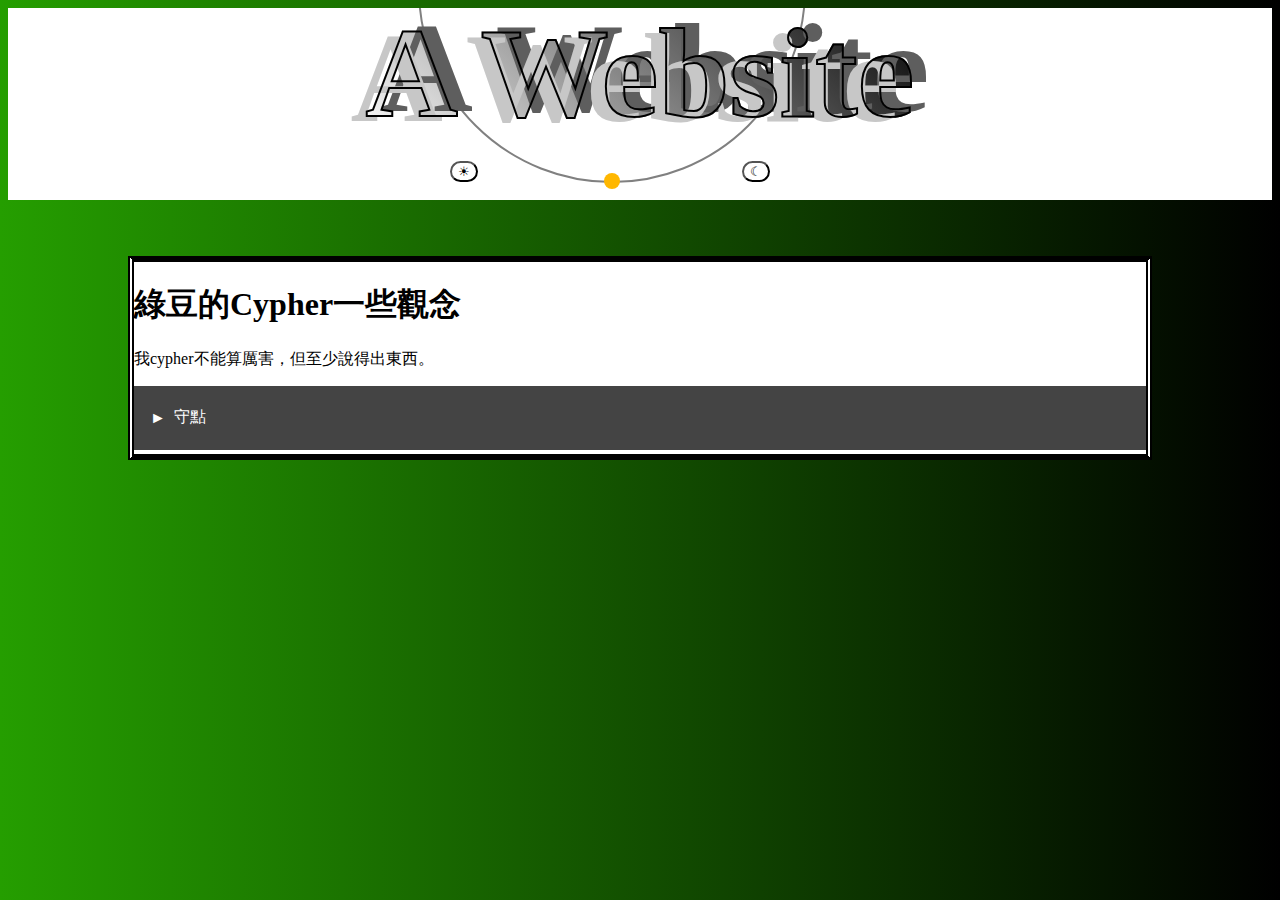
==== index.html @ 2b4b5b53 "灰色模式會文字變綠" ====
<!DOCTYPE html>
<html lang="en">
  <head>
    <meta charset="UTF-8" />
    <meta name="viewport" content="width=device-width, initial-scale=1.0" />
    <title>Center Text Example</title>
    <link rel="stylesheet" href="styles.css">
  </head>
  <body style=" background: linear-gradient(90deg,hsl(106, 100%, 31%),hsl(0, 0%, 0%))">
  <div id="titleBOX">
    <div id="slider"></div>
    <h1 id="TitleText">A Website</h1>
    <button id="moon" class="button"> ☾ </button>
    <button id="sun" class="button">☀︎</button>
  </div>
  <div id ="content">
    <h1>綠豆的Cypher一些觀念</h1>
    <p>我cypher不能算厲害，但至少說得出東西。</p>

    
    <details>
      <summary>
        <span role="term" aria-details="pure-css">守點 </span>
      </summary>
    </details>
    <div role="definition" id="pure-css" class="content">
      <details>
        <summary>
          <span role="term" aria-details="pure-css">陷阱絆索<img src="media\Trapwire.webp" height="50% alt="Trapwire"></span>
        </summary>
      </details>
      <div role="definition" id="pure-css" class="content">
        <p>绊線通常會以"被踩到的可能性、踩到了為團隊帶來的優勢"兩點來評這個绊線的好壞</p>
        <p>以下是一些常見的绊線：</p>
        <div>
        
        <h3>超長绊線</h3>
        <p>通常在進點第一拍的地方，因為是在第一拍所以敵人注意绊線的意識比較高，但它是<img src="media\首拍抓人.png" alt ="超長绊線" class="pic"></p>
        </div>
        
        

      </div>
      <details>
        <summary>
          <span role="term" aria-details="pure-css">陷阱絆索<img src="media\Cyber_Cage.webp" height="50% alt="Trapwire"></span>
        </summary>
      </details>
      <div role="definition" id="pure-css" class="content">
        <h3>hiiiiiiiiiiiiiiiiiiiiiiiiiiiiiiiiiiiiiiiiiiiiiiiiiiiiiiiiiiiiiiii</h3>
      </div>
      <details>
        <summary>
          <span role="term" aria-details="pure-css">監控攝影機<img src="media\Spycam.webp" height="50% alt="Trapwire"></span>
        </summary>
      </details>
      <div role="definition" id="pure-css" class="content">
        <h3>hiiiiiiiiiiiiiiiiiiiiiiiiiiiiiiiiiiiiiiiiiiiiiiiiiiiiiiiiiiiiiiii</h3>
      </div>
    </div>
  </div>
  </body>
  <script src="script.js"></script>
</html>
---- styles.css ----
#titleBOX {
  display: flex;
  justify-content: center;
  align-items: center;
  background-color: hsl(0, 0%, 100%);
  width: 100%;
  height: 15vw;
  right: 0%;
  left: 0%;
  overflow: hidden;
}
#TitleText {
  user-select: none;
  -webkit-user-select: none;
  -moz-user-select: none;
  position: absolute;
  top: 0%;
  background: linear-gradient(
    45deg,
    hsl(0, 0%, 100%),
    hsl(0, 0%, 0%)
  ); /* 設置45度的線性漸變背景 */
  background-clip: text; /* 裁剪背景到文字 */
  -webkit-background-clip: text; /* 兼容Webkit瀏覽器的背景裁剪 */
  color: transparent; /* 將文字顏色設置為透明，顯示背景 */
  padding: 0; /* 移除內邊距 */
  margin: 0; /* 移除外邊距 */
  font-size: 10vw; /* 設置字體大小 */
  text-shadow: -15px 5px #c7c7c7, 15px -5px #5e5e5e;
  -webkit-text-stroke: 2px#000000;
}
#slider {
  top: -60%;
  position: relative;
  bottom: -40vw;
  transform: rotate(0deg) translate(-50%, -80%);
  width: 30vw;
  height: 30vw;
  max-width: 700px;
  max-height: 700px;
  border: 2px hsl(0, 0%, 50%) solid;
  border-radius: 50% 50% 50% 50%; /* 圓角 */
  cursor: grab;
}

#slider::before {
  content: "";
  position: absolute;
  top: -2.5%;
  left: 50%;
  transform: translateX(-50%);
  width: 1em;
  height: 1em;
  background-color: #6c6c6c;
  border-radius: 50%;
}

#slider::after {
  content: "";
  position: absolute;
  top: 98%;
  left: 50%;
  transform: translateX(-50%);
  width: 1em;
  height: 1em;
  background-color: #ffb700;
  border-radius: 50%;
}
#content {
  position: absolute;
  top: 20vw;
  left: 10%;
  right: 10%;
  background-color: hsl(0, 0%, 100%);
  color: #000000;
  border-style: solid double;
  border-width: 0.5vw;
}
.button {
  position: relative;
  top: 35%;
  border-radius: 50px;
  background: rgb(255, 255, 255);
}
#sun {
  left: -30vw;
}
#moon {
  left: -5vw;
}
/* 以 下 為了展開動畫 */
details {
  overflow: hidden; /* Keep this line to prevent an odd blue outline around the element in Safari. */
}

summary {
  display: block;
}

summary::-webkit-details-marker {
  display: none;
}

span {
  position: relative;
  display: flex;
  align-items: center;
  padding-left: 1rem;
  background: #444;
  color: #fff;
  height: 4rem;
}

span:hover {
  cursor: pointer;
}

span::before {
  content: "►";
  font-size: 1rem;
  display: flex;
  align-items: center;
  margin-right: 0.5rem;
  transition: rotate 200ms 400ms ease-out;
}

div.content {
  box-sizing: border-box;
  max-height: 0;
  overflow: hidden;
  padding: 0 10px;
  border: 2px solid transparent;
  transition: max-height 400ms ease-out, border 0ms 400ms linear;
}

details[open] + div.content {
  max-height: 800px; /* Set a max-height value enough to show all the content */
  border-color: #888;
  transition: max-height 400ms ease-out, border 0ms linear;
}

details[open] span::before {
  rotate: 90deg;
  transition: rotate 200ms ease-out;
}

.pic {
  position: relative;
  aspect-ratio: 2 / 1;
  width: 300px;
  left: 25%;
  vertical-align: top;
}
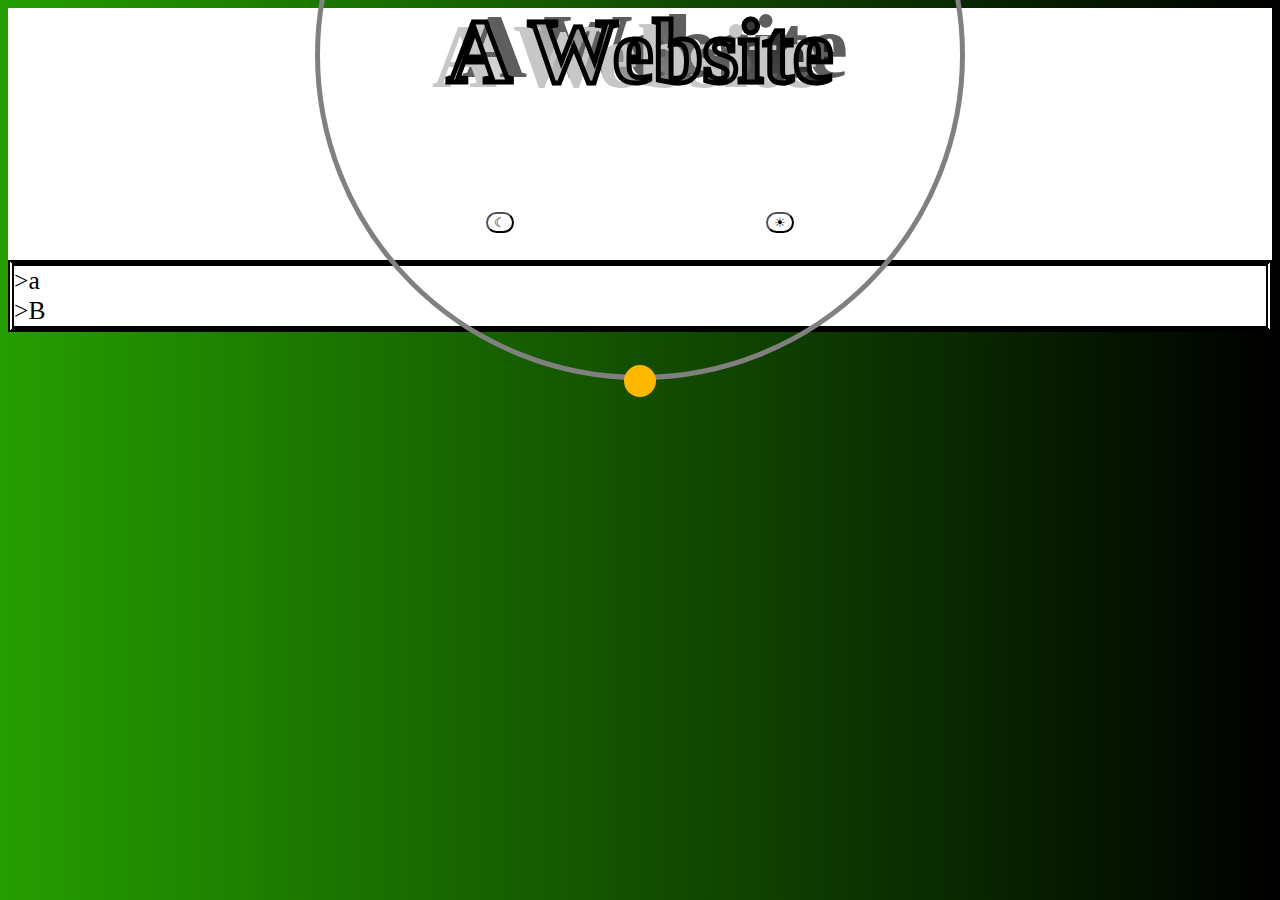
==== commit f9d79482: "優化垂直螢幕顯示 ,重做展開動畫" ====
--- a/index.html
+++ b/index.html
@@ -1,64 +1,56 @@
 <!DOCTYPE html>
 <html lang="en">
-  <head>
-    <meta charset="UTF-8" />
-    <meta name="viewport" content="width=device-width, initial-scale=1.0" />
-    <title>Center Text Example</title>
-    <link rel="stylesheet" href="styles.css">
-  </head>
-  <body style=" background: linear-gradient(90deg,hsl(106, 100%, 31%),hsl(0, 0%, 0%))">
-  <div id="titleBOX">
+<head>
+  <meta charset="UTF-8" />
+  <meta name="viewport" content="width=device-width, initial-scale=1.0" />
+  <title>Center Text Example</title>
+  <link rel="stylesheet" href="styles.css">
+</head>
+<body style="background: linear-gradient(90deg, hsl(106, 100%, 31%), hsl(0, 0%, 0%));">
+  <div id="titleBOX" class="cantSelect">
     <div id="slider"></div>
     <h1 id="TitleText">A Website</h1>
-    <button id="moon" class="button"> ☾ </button>
-    <button id="sun" class="button">☀︎</button>
+    <button id="moon" class="button cantSelect"> ☾ </button>
+    <button id="sun" class="button cantSelect">☀︎</button>
   </div>
-  <div id ="content">
-    <h1>綠豆的Cypher一些觀念</h1>
-    <p>我cypher不能算厲害，但至少說得出東西。</p>
-
-    
+  <div id="cntBOX">
+  <div class="content">
     <details>
-      <summary>
-        <span role="term" aria-details="pure-css">守點 </span>
-      </summary>
+    <summary><span>a</span></summary>
     </details>
-    <div role="definition" id="pure-css" class="content">
-      <details>
-        <summary>
-          <span role="term" aria-details="pure-css">陷阱絆索<img src="media\Trapwire.webp" height="50% alt="Trapwire"></span>
-        </summary>
-      </details>
-      <div role="definition" id="pure-css" class="content">
-        <p>绊線通常會以"被踩到的可能性、踩到了為團隊帶來的優勢"兩點來評這個绊線的好壞</p>
-        <p>以下是一些常見的绊線：</p>
+    <div>
+    abc<br>
+    df<br>
+    ghi<br>
+    jkl<br>
+    mno<br>
+      <div class="content">
+        <details>
+        <summary><span>A-B</span></summary>
+        </details>
         <div>
-        
-        <h3>超長绊線</h3>
-        <p>通常在進點第一拍的地方，因為是在第一拍所以敵人注意绊線的意識比較高，但它是<img src="media\首拍抓人.png" alt ="超長绊線" class="pic"></p>
+          abc<br>
+          def<br>
+          ghi<br>
+          jkl<br>
+          mno<br>
         </div>
-        
-        
-
-      </div>
-      <details>
-        <summary>
-          <span role="term" aria-details="pure-css">陷阱絆索<img src="media\Cyber_Cage.webp" height="50% alt="Trapwire"></span>
-        </summary>
-      </details>
-      <div role="definition" id="pure-css" class="content">
-        <h3>hiiiiiiiiiiiiiiiiiiiiiiiiiiiiiiiiiiiiiiiiiiiiiiiiiiiiiiiiiiiiiiii</h3>
-      </div>
-      <details>
-        <summary>
-          <span role="term" aria-details="pure-css">監控攝影機<img src="media\Spycam.webp" height="50% alt="Trapwire"></span>
-        </summary>
-      </details>
-      <div role="definition" id="pure-css" class="content">
-        <h3>hiiiiiiiiiiiiiiiiiiiiiiiiiiiiiiiiiiiiiiiiiiiiiiiiiiiiiiiiiiiiiiii</h3>
       </div>
     </div>
   </div>
-  </body>
+  <div class="content">
+    <details>
+    <summary><span>B</span></summary>
+    </details>
+    <div>
+    abc<br>
+    def<br>
+    ghi<br>
+    jkl<br>
+    mno<br>
+    </div>
+  </div>
+</div>
   <script src="script.js"></script>
-</html>+</body>
+</html>
--- a/styles.css
+++ b/styles.css
@@ -1,153 +1,157 @@
-#titleBOX {
-  display: flex;
-  justify-content: center;
-  align-items: center;
-  background-color: hsl(0, 0%, 100%);
-  width: 100%;
-  height: 15vw;
-  right: 0%;
-  left: 0%;
-  overflow: hidden;
-}
 #TitleText {
-  user-select: none;
-  -webkit-user-select: none;
-  -moz-user-select: none;
-  position: absolute;
-  top: 0%;
+  position: absolute; /* 絕對定位 */
+  top: 0%; /* 距離上方0% */
   background: linear-gradient(
     45deg,
     hsl(0, 0%, 100%),
     hsl(0, 0%, 0%)
   ); /* 設置45度的線性漸變背景 */
-  background-clip: text; /* 裁剪背景到文字 */
-  -webkit-background-clip: text; /* 兼容Webkit瀏覽器的背景裁剪 */
-  color: transparent; /* 將文字顏色設置為透明，顯示背景 */
-  padding: 0; /* 移除內邊距 */
-  margin: 0; /* 移除外邊距 */
-  font-size: 10vw; /* 設置字體大小 */
-  text-shadow: -15px 5px #c7c7c7, 15px -5px #5e5e5e;
-  -webkit-text-stroke: 2px#000000;
-}
-#slider {
-  top: -60%;
-  position: relative;
-  bottom: -40vw;
-  transform: rotate(0deg) translate(-50%, -80%);
-  width: 30vw;
-  height: 30vw;
-  max-width: 700px;
-  max-height: 700px;
-  border: 2px hsl(0, 0%, 50%) solid;
-  border-radius: 50% 50% 50% 50%; /* 圓角 */
-  cursor: grab;
-}
-
-#slider::before {
-  content: "";
-  position: absolute;
-  top: -2.5%;
-  left: 50%;
-  transform: translateX(-50%);
-  width: 1em;
-  height: 1em;
-  background-color: #6c6c6c;
-  border-radius: 50%;
-}
-
-#slider::after {
-  content: "";
-  position: absolute;
-  top: 98%;
-  left: 50%;
-  transform: translateX(-50%);
-  width: 1em;
-  height: 1em;
-  background-color: #ffb700;
-  border-radius: 50%;
-}
-#content {
-  position: absolute;
-  top: 20vw;
-  left: 10%;
-  right: 10%;
-  background-color: hsl(0, 0%, 100%);
-  color: #000000;
-  border-style: solid double;
-  border-width: 0.5vw;
+  background-clip: text; /* 只顯示在文字內部的背景 */
+  -webkit-background-clip: text; /* WebKit瀏覽器的背景裁剪 */
+  color: transparent; /* 將文字設置為透明，讓背景可見 */
+  padding: 0; /* 無內邊距 */
+  margin: 0; /* 無外邊距 */
+  text-shadow: -15px 5px #c7c7c7, 15px -5px #5e5e5e; /* 設置文字陰影效果 */
+  -webkit-text-stroke: 5px #000000; /* 設置黑色的外描邊 */
 }
 .button {
+  position: relative; /* 相對定位 */
+  top: 35%; /* 距離上方35% */
+  border-radius: 50px; /* 圓角邊框 */
+  background: rgb(255, 255, 255); /* 白色背景 */
+  font-size: 1vw;
+}
+#titleBOX {
+  display: flex; /* 使用 Flexbox 進行佈局 */
+  background-color: hsl(0, 0%, 100%); /* 設置背景顏色為白色 */
+  width: 100%; /* 寬度為100% */
+  right: 0%; /* 右邊距為0% */
+  left: 0%; /* 左邊距為0% */
+  overflow: hidden; /* 隱藏超出區域的內容 */
+}
+@media (min-width: 1024px) {
+  #TitleText {
+    font-size: 10vh;
+  }
+  #titleBOX {
+    height: 28vh; /* 高度為視窗高度的28% */
+    justify-content: center; /* 水平居中 */
+    align-items: center; /* 垂直居中 */
+  }
+  #slider {
+    position: absolute;
+
+    top: -30vh; /* 距離頂部的負位置，向上偏移 */
+    transform: rotate(90deg) translate(-50%, -80%); /* 旋轉和位移轉換 */
+    width: 50vw;
+    height: 50vw;
+    max-width: 700px; /* 最大寬度為700px */
+    max-height: 700px; /* 最大高度為700px */
+    border: 5px hsl(0, 0%, 50%) solid; /* 灰色的實線邊框 */
+    border-radius: 50% 50% 50% 50%; /* 設置為圓形 */
+    cursor: grab; /* 設置游標為抓手 */
+  }
+  #slider::after,
+  #slider::before {
+    content: ""; /* 在滑塊上方創建一個虛擬元素 */
+    position: absolute; /* 絕對定位 */
+    left: 50%; /* 水平置中 */
+    transform: translateX(-50%); /* 水平居中 */
+    width: 2em; /* 寬度為1em */
+    height: 2em; /* 高度為1em */
+    border-radius: 50%; /* 設置為圓形 */
+  }
+
+  #slider::after {
+    top: 98.5%;
+    background-color: #ffb700; /* 黃色背景 */
+  }
+  #slider::before {
+    top: -2.5%;
+    background-color: #6c6c6c; /* 灰色背景 */
+  }
+  #sun {
+    left: 10%; /* 水平位置為負的30%寬度 */
+  }
+
+  #moon {
+    left: -10%; /* 水平位置為負的5%寬度 */
+  }
+  .cantSelect {
+    user-select: none; /* 禁止使用者選取文字 */
+    -webkit-user-select: none; /* WebKit瀏覽器的文字選取禁用 */
+    -moz-user-select: none; /* Firefox瀏覽器的文字選取禁用 */
+  }
+  .content {
+    font-size: 2vw;
+  }
+}
+@media (max-width: 768px) {
+  #slider {
+    display: none;
+  }
+  #TitleText {
+    font-size: 10vw;
+  }
+  #titleBOX {
+    height: 20vw; /* 高度為視窗高度的28% */
+    justify-content: center;
+    align-items: center;
+  }
+  .button {
+    position: absolute; /* 相對定位 */
+    font-size: 5vw;
+  }
+  #sun {
+    top: 1%;
+    left: 90%; /* 水平位置為負的30%寬度 */
+  }
+
+  #moon {
+    top: 5%;
+    left: 90%; /* 水平位置為負的5%寬度 */
+  }
+  .content {
+    font-size: 3vh;
+  }
+}
+.content {
   position: relative;
-  top: 35%;
-  border-radius: 50px;
-  background: rgb(255, 255, 255);
+  overflow: hidden;
 }
-#sun {
-  left: -30vw;
-}
-#moon {
-  left: -5vw;
-}
-/* 以 下 為了展開動畫 */
-details {
-  overflow: hidden; /* Keep this line to prevent an odd blue outline around the element in Safari. */
-}
-
-summary {
+/* 箭頭符號*/
+/* 隱藏初始 */
+.content details summary {
   display: block;
 }
 
-summary::-webkit-details-marker {
-  display: none;
+/* 轉向 */
+.content details summary span::before {
+  content: ">";
+  display: inline-block;
+  transition: transform 200ms ease-out; /* 針對 transform 設置過渡效果 */
 }
 
-span {
-  position: relative;
-  display: flex;
-  align-items: center;
-  padding-left: 1rem;
-  background: #444;
-  color: #fff;
-  height: 4rem;
+/* 當 details 展開時，箭頭旋轉 90 度 */
+.content details[open] summary span::before {
+  transform: rotate(90deg);
 }
 
-span:hover {
-  cursor: pointer;
+/* 展開動畫 */
+.content > div {
+  max-height: 0;
+  transition: max-height 400ms ease-out;
 }
-
-span::before {
-  content: "►";
-  font-size: 1rem;
-  display: flex;
-  align-items: center;
-  margin-right: 0.5rem;
-  transition: rotate 200ms 400ms ease-out;
-}
-
-div.content {
-  box-sizing: border-box;
-  max-height: 0;
-  overflow: hidden;
-  padding: 0 10px;
-  border: 2px solid transparent;
+.content details[open] + div {
+  max-height: 800px;
   transition: max-height 400ms ease-out, border 0ms 400ms linear;
 }
-
-details[open] + div.content {
-  max-height: 800px; /* Set a max-height value enough to show all the content */
-  border-color: #888;
-  transition: max-height 400ms ease-out, border 0ms linear;
+#cntBOX {
+  top: 20vw; /* 距離頂部20%寬度 */
+  left: 10%; /* 左邊距10% */
+  right: 10%; /* 右邊距10% */
+  background-color: hsl(0, 0%, 100%); /* 白色背景 */
+  color: #000000; /* 黑色文字 */
+  border-style: solid double; /* 雙線實線邊框 */
+  border-width: 0.5vw; /* 邊框寬度為視窗寬度的0.5% */
 }
-
-details[open] span::before {
-  rotate: 90deg;
-  transition: rotate 200ms ease-out;
-}
-
-.pic {
-  position: relative;
-  aspect-ratio: 2 / 1;
-  width: 300px;
-  left: 25%;
-  vertical-align: top;
-}
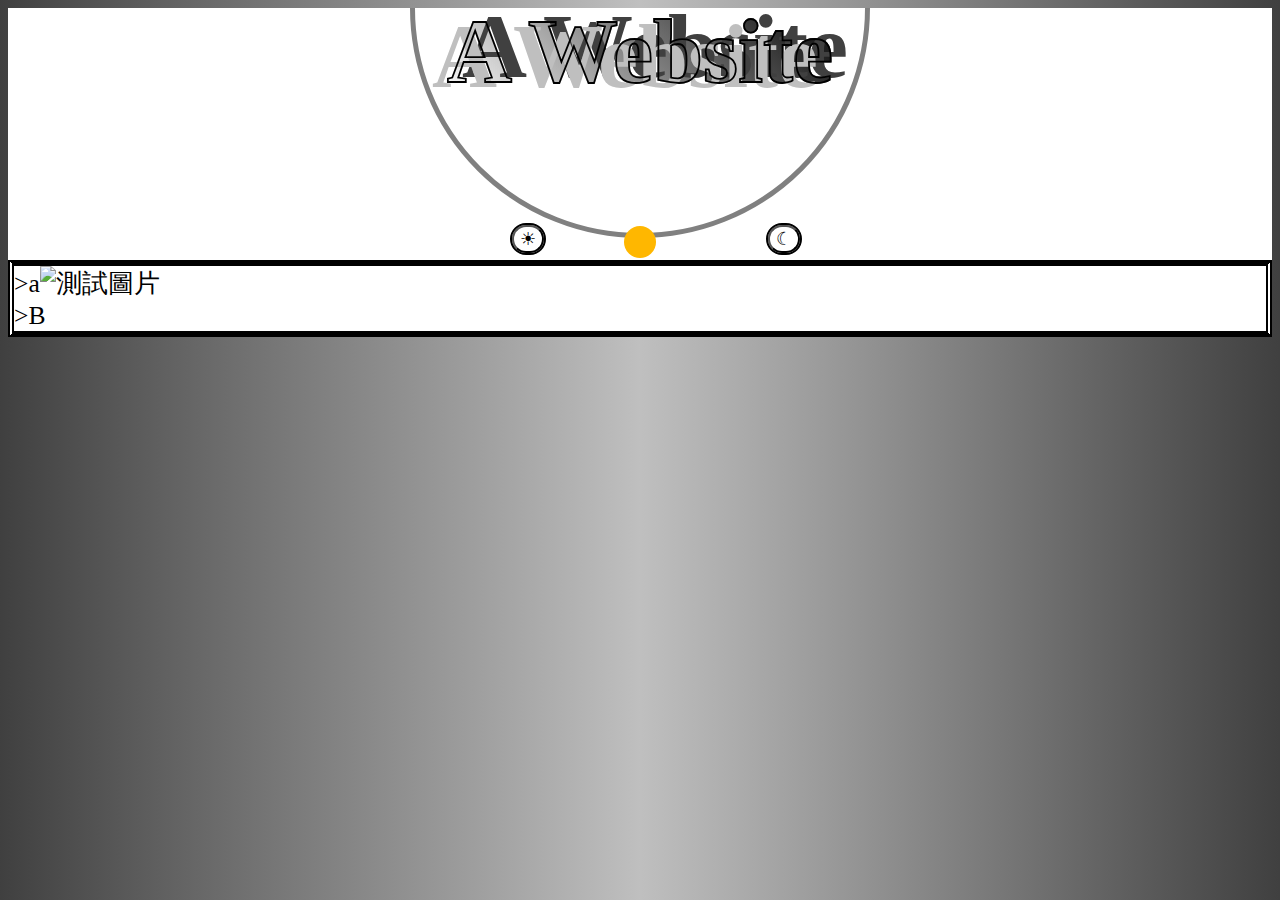
==== commit e3fb1d8d: "0.2.3但改一些數值" ====
--- a/index.html
+++ b/index.html
@@ -3,10 +3,10 @@
 <head>
   <meta charset="UTF-8" />
   <meta name="viewport" content="width=device-width, initial-scale=1.0" />
-  <title>Center Text Example</title>
+  <title>A Website</title>
   <link rel="stylesheet" href="styles.css">
 </head>
-<body style="background: linear-gradient(90deg, hsl(106, 100%, 31%), hsl(0, 0%, 0%));">
+<body style="background: linear-gradient(90deg, var(--TmidColor), var(--midColor), var(--TmidColor));">
   <div id="titleBOX" class="cantSelect">
     <div id="slider"></div>
     <h1 id="TitleText">A Website</h1>
@@ -16,7 +16,7 @@
   <div id="cntBOX">
   <div class="content">
     <details>
-    <summary><span>a</span></summary>
+    <summary><span>a<img src="media\圖片範例.png" alt="測試圖片" width="20" height="20"></span></summary>
     </details>
     <div>
     abc<br>
@@ -30,7 +30,10 @@
         </details>
         <div>
           abc<br>
+          <img src="media\圖片範例.png" alt="測試大圖" class="BigPic" >
+          <br>
           def<br>
+          <img src="media\圖片範例.png" alt="測試配圖" class="RPic" >
           ghi<br>
           jkl<br>
           mno<br>
--- a/styles.css
+++ b/styles.css
@@ -1,3 +1,9 @@
+:root {
+  --Acolor: #ffffff;
+  --Bcolor: #000000;
+  --midColor: hsl(0, 0%, 75%);
+  --TmidColor: hsl(0, 0%, 25%);
+}
 #TitleText {
   position: absolute; /* 絕對定位 */
   top: 0%; /* 距離上方0% */
@@ -6,30 +12,30 @@
     hsl(0, 0%, 100%),
     hsl(0, 0%, 0%)
   ); /* 設置45度的線性漸變背景 */
-  background-clip: text; /* 只顯示在文字內部的背景 */
-  -webkit-background-clip: text; /* WebKit瀏覽器的背景裁剪 */
   color: transparent; /* 將文字設置為透明，讓背景可見 */
   padding: 0; /* 無內邊距 */
   margin: 0; /* 無外邊距 */
-  text-shadow: -15px 5px #c7c7c7, 15px -5px #5e5e5e; /* 設置文字陰影效果 */
-  -webkit-text-stroke: 5px #000000; /* 設置黑色的外描邊 */
+  text-shadow: -15px 5px var(--midColor), 15px -5px var(--TmidColor);
+  -webkit-text-stroke: 0.2vh var(--Bcolor);
+  background-clip: text; /* 只顯示在文字內部的背景 */
+  -webkit-background-clip: text; /* WebKit瀏覽器的背景裁剪 */
 }
 .button {
-  position: relative; /* 相對定位 */
-  top: 35%; /* 距離上方35% */
   border-radius: 50px; /* 圓角邊框 */
-  background: rgb(255, 255, 255); /* 白色背景 */
-  font-size: 1vw;
+  color: var(--Bcolor);
+  background: var(--Acolor); /* 白色背景 */
+  outline: 2px solid var(--Bcolor);
+  font-size: 2vh;
 }
 #titleBOX {
   display: flex; /* 使用 Flexbox 進行佈局 */
-  background-color: hsl(0, 0%, 100%); /* 設置背景顏色為白色 */
+  background-color: var(--Acolor); /* 設置背景顏色為白色 */
   width: 100%; /* 寬度為100% */
   right: 0%; /* 右邊距為0% */
   left: 0%; /* 左邊距為0% */
   overflow: hidden; /* 隱藏超出區域的內容 */
 }
-@media (min-width: 1024px) {
+@media screen and (min-width: 768px) {
   #TitleText {
     font-size: 10vh;
   }
@@ -39,16 +45,17 @@
     align-items: center; /* 垂直居中 */
   }
   #slider {
-    position: absolute;
-
-    top: -30vh; /* 距離頂部的負位置，向上偏移 */
+    position: relative;
+    top: -50%; /* 距離頂部的負位置，向上偏移 */
     transform: rotate(90deg) translate(-50%, -80%); /* 旋轉和位移轉換 */
-    width: 50vw;
-    height: 50vw;
+    width: 50vh;
+    height: 50vh;
+    width: 50vh;
+    height: 50vh;
     max-width: 700px; /* 最大寬度為700px */
     max-height: 700px; /* 最大高度為700px */
     border: 5px hsl(0, 0%, 50%) solid; /* 灰色的實線邊框 */
-    border-radius: 50% 50% 50% 50%; /* 設置為圓形 */
+    border-radius: 50%; /* 設置為圓形 */
     cursor: grab; /* 設置游標為抓手 */
   }
   #slider::after,
@@ -57,8 +64,8 @@
     position: absolute; /* 絕對定位 */
     left: 50%; /* 水平置中 */
     transform: translateX(-50%); /* 水平居中 */
-    width: 2em; /* 寬度為1em */
-    height: 2em; /* 高度為1em */
+    width: 2em; /* 寬度為2em */
+    height: 2em; /* 高度為2em */
     border-radius: 50%; /* 設置為圓形 */
   }
 
@@ -70,12 +77,17 @@
     top: -2.5%;
     background-color: #6c6c6c; /* 灰色背景 */
   }
+  #sun,
+  #moon {
+    position: absolute;
+    top: 25%; /* 距離上方25% */
+  }
   #sun {
-    left: 10%; /* 水平位置為負的30%寬度 */
+    left: 40%; /* 水平位置40% */
   }
 
   #moon {
-    left: -10%; /* 水平位置為負的5%寬度 */
+    left: 60%; /* 水平位置60% */
   }
   .cantSelect {
     user-select: none; /* 禁止使用者選取文字 */
@@ -86,7 +98,7 @@
     font-size: 2vw;
   }
 }
-@media (max-width: 768px) {
+@media screen and (max-width: 768px) {
   #slider {
     display: none;
   }
@@ -94,22 +106,22 @@
     font-size: 10vw;
   }
   #titleBOX {
-    height: 20vw; /* 高度為視窗高度的28% */
+    height: 20vw; /* 高度為視窗高度的20% */
     justify-content: center;
     align-items: center;
   }
   .button {
-    position: absolute; /* 相對定位 */
+    position: absolute; /* 絕對定位 */
     font-size: 5vw;
   }
   #sun {
     top: 1%;
-    left: 90%; /* 水平位置為負的30%寬度 */
+    left: 90%; /* 水平位置90% */
   }
 
   #moon {
     top: 5%;
-    left: 90%; /* 水平位置為負的5%寬度 */
+    left: 90%; /* 水平位置90% */
   }
   .content {
     font-size: 3vh;
@@ -119,39 +131,50 @@
   position: relative;
   overflow: hidden;
 }
-/* 箭頭符號*/
-/* 隱藏初始 */
+
+/* 確保箭頭符號正常顯示 */
 .content details summary {
   display: block;
+  cursor: pointer; /* 增加點擊提示 */
 }
 
-/* 轉向 */
+/* 旋轉箭頭 */
 .content details summary span::before {
   content: ">";
   display: inline-block;
-  transition: transform 200ms ease-out; /* 針對 transform 設置過渡效果 */
+  transition: transform 200ms ease-out;
 }
 
-/* 當 details 展開時，箭頭旋轉 90 度 */
+/* 當 details 展開時旋轉箭頭 */
 .content details[open] summary span::before {
   transform: rotate(90deg);
 }
 
-/* 展開動畫 */
+/* 調整展開和閉合的過渡效果 */
 .content > div {
   max-height: 0;
+  overflow: hidden;
   transition: max-height 400ms ease-out;
+  background-color: var(--midColor);
 }
+
 .content details[open] + div {
-  max-height: 800px;
-  transition: max-height 400ms ease-out, border 0ms 400ms linear;
+  max-height: 1000px; /* 根據內容設置一個較大的 max-height 值 */
 }
+
 #cntBOX {
-  top: 20vw; /* 距離頂部20%寬度 */
+  top: 20vw; /* 距離頂部20% */
   left: 10%; /* 左邊距10% */
   right: 10%; /* 右邊距10% */
-  background-color: hsl(0, 0%, 100%); /* 白色背景 */
-  color: #000000; /* 黑色文字 */
+  background-color: var(--Acolor); /* 白色背景 */
+  color: var(--Bcolor); /* 黑色文字 */
   border-style: solid double; /* 雙線實線邊框 */
   border-width: 0.5vw; /* 邊框寬度為視窗寬度的0.5% */
 }
+.bigPic {
+  margin-left: 15px; /* 與文字之間留一點間距 */
+}
+.RPic {
+  float: right; /* 圖片浮動到右邊 */
+  margin-right: 15px; /* 與文字之間留一點間距 */
+}
